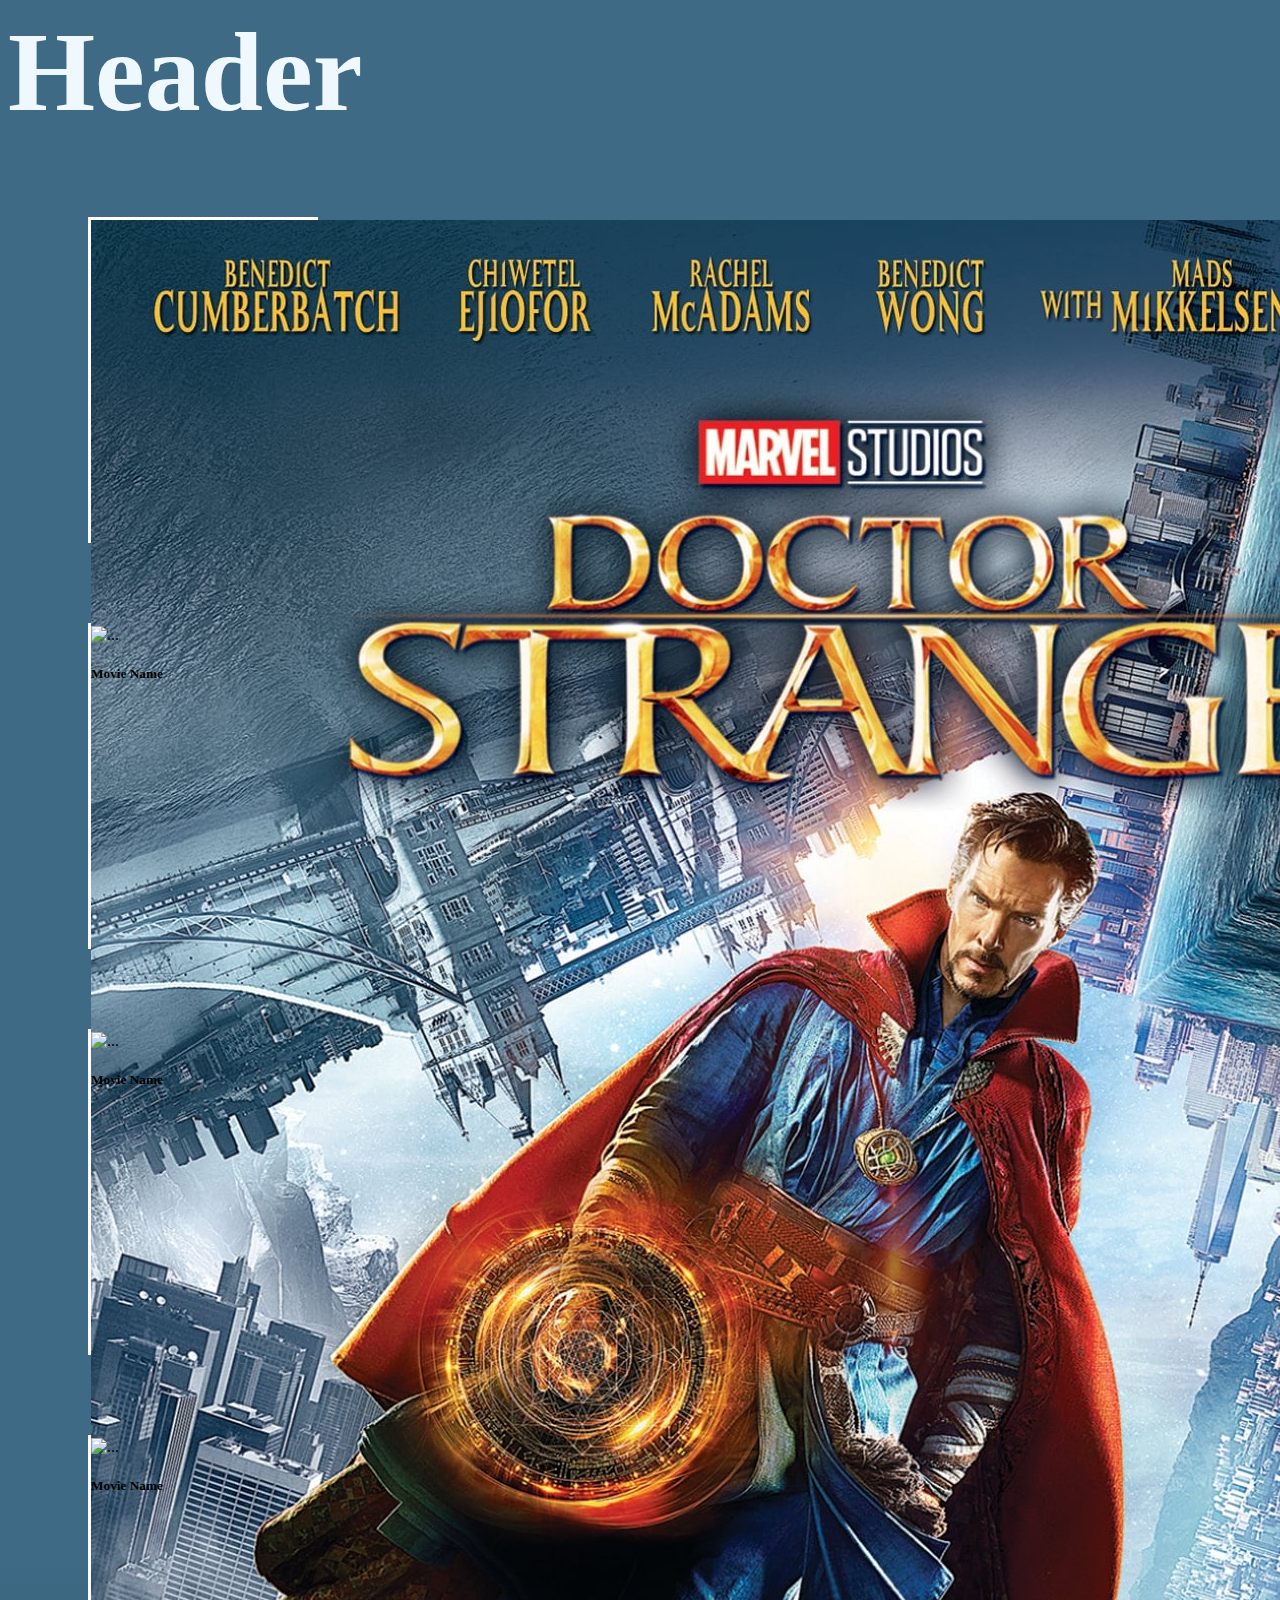
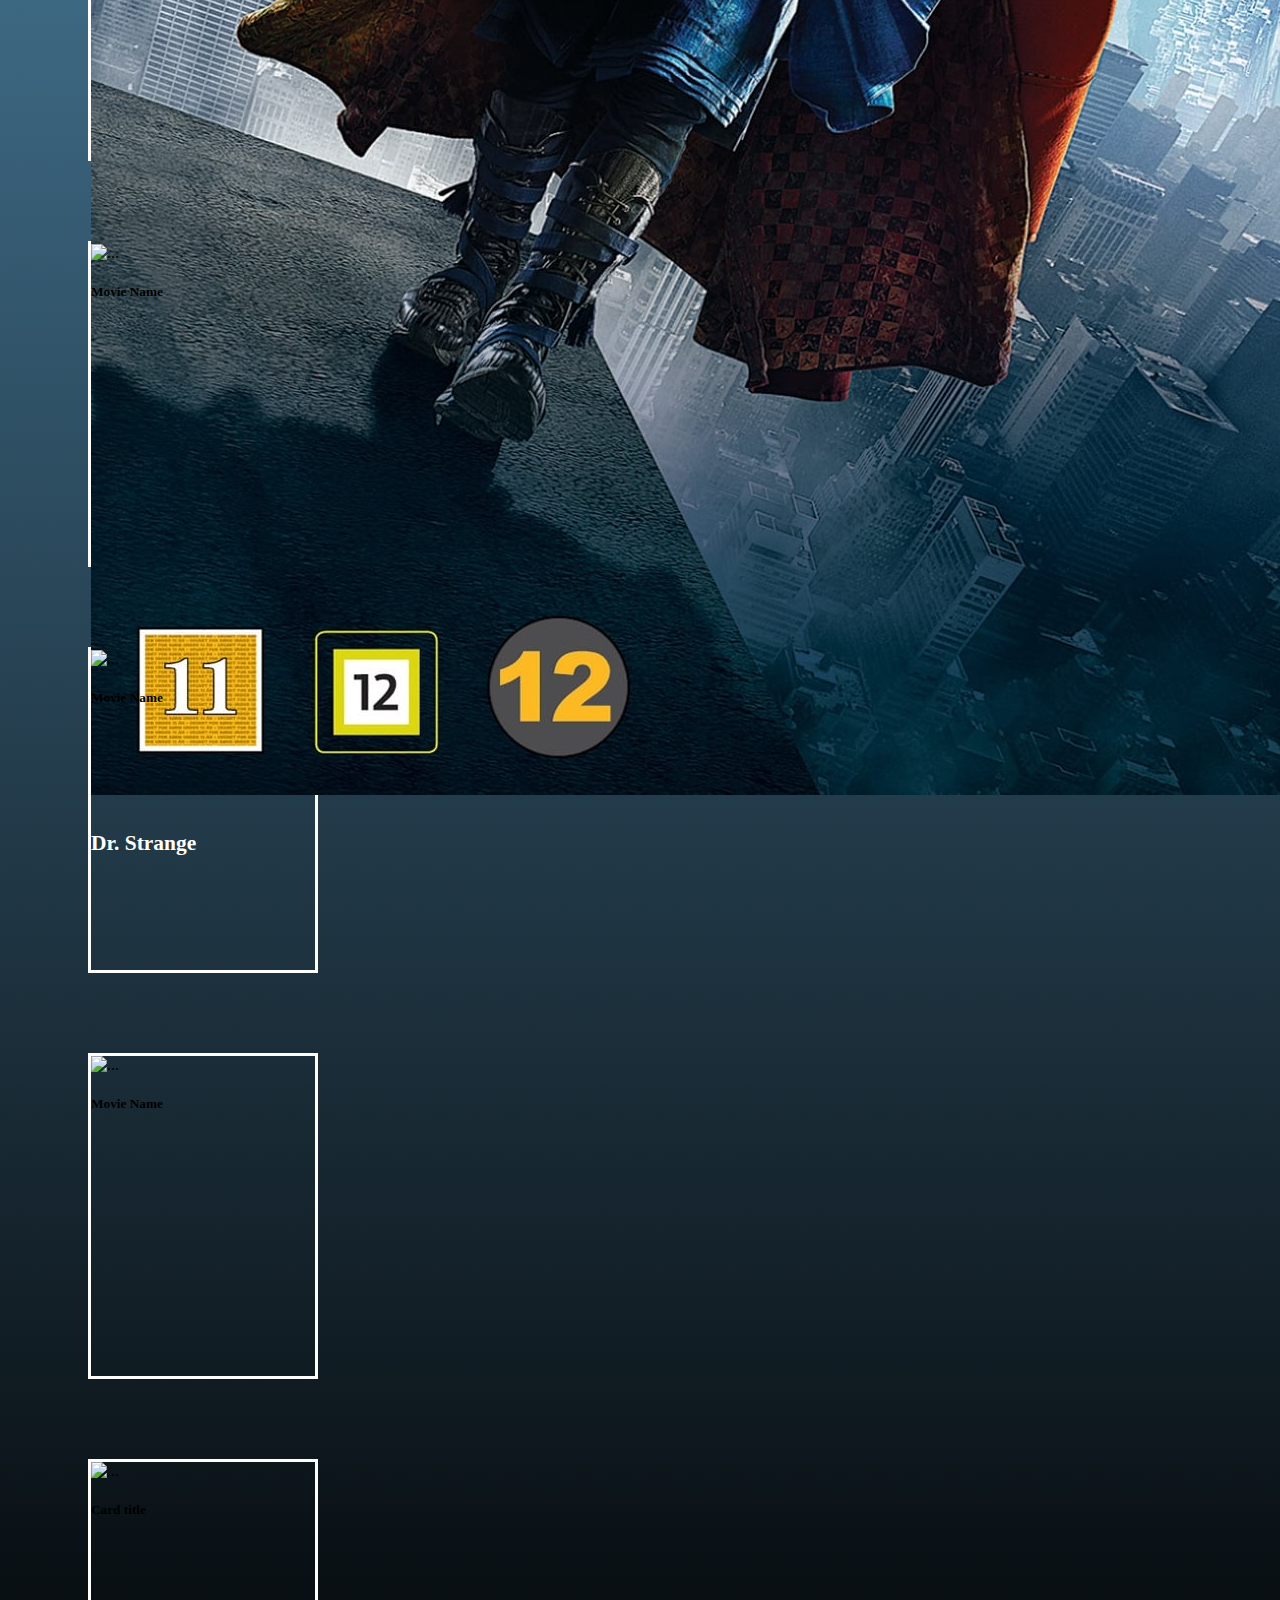
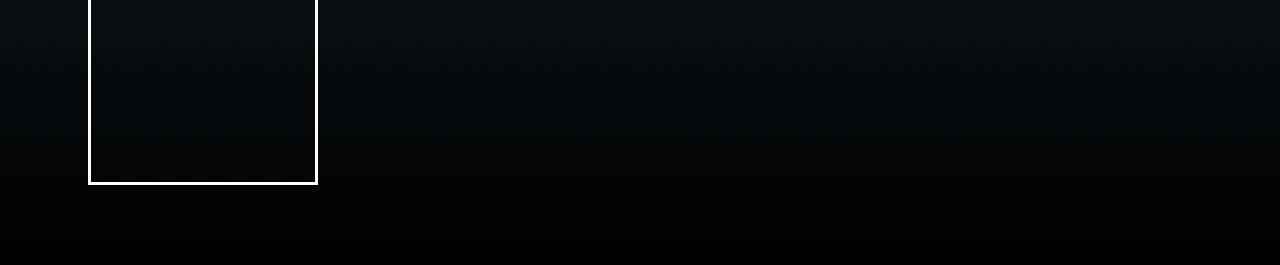
==== index2.html @ ff52cdd3 "hooking up files" ====
<html lang="en">
<head>
    <meta charset="UTF-8">
    <meta http-equiv="X-UA-Compatible" content="IE=edge">
    <meta name="viewport" content="width=device-width, initial-scale=1.0">
    <link href="https://cdn.jsdelivr.net/npm/bootstrap@5.1.3/dist/css/bootstrap.min.css" rel="stylesheet" integrity="sha384-1BmE4kWBq78iYhFldvKuhfTAU6auU8tT94WrHftjDbrCEXSU1oBoqyl2QvZ6jIW3" crossorigin="anonymous">
    <link rel="stylesheet" href="assets/css/style2.css">
    <title>Movie Generator</title>
</head>
<body id="background-page-2">

    <section>
        <h1 id="page-title" class=" column row-cols-2 d-flex justify-content-center mt-5"> Header </h1>

        <!-- this is the container that's going to hold all of the movie posters and their titles -->
        <div id="movie-container" class=" d-flex flex-wrap justify-content-center "> 
            <!-- where the movie posters and their titles will be held individually -->
            <div class="movie-item card" id="movie-hover-info-display"> 
                <img src="assets/paumklnaRmVbxrrsaMgk7lJi87o.jpeg" class="card-img-top img-fluid" alt="...">
                <div class="card-body"> 
                    <h5 class="card-title movie-name">Dr. Strange</h5>
                </div>
            </div>
            
            <div class="movie-item card"> 
                <img src="..." class="card-img-top" alt="...">
                <div class="card-body"> 
                    <h5 class="card-title">Movie Name</h5>
                </div>
            </div>

            <div class="movie-item card"> 
                <img src="..." class="card-img-top" alt="...">
                <div class="card-body"> 
                    <h5 class="card-title">Movie Name</h5>
                </div>
            </div>

            <div class="movie-item card"> 
                <img src="..." class="card-img-top" alt="...">
                <div class="card-body"> 
                    <h5 class="card-title">Movie Name</h5>
                </div>
            </div>

            <div class="movie-item card"> 
                <img src="..." class="card-img-top" alt="...">
                <div class="card-body"> 
                    <h5 class="card-title">Movie Name</h5>
                </div>
            </div>

            <div class="movie-item card"> 
                <img src="..." class="card-img-top" alt="...">
                <div class="card-body"> 
                    <h5 class="card-title">Movie Name</h5>
                </div>
            </div>

            <div class="movie-item card"> 
                <img src="..." class="card-img-top" alt="...">
                <div class="card-body"> 
                    <h5 class="card-title">Movie Name</h5>
                </div>
            </div>

            <div class="movie-item card"> 
                <img src="..." class="card-img-top" alt="...">
                <div class="card-body"> 
                    <h5 class="card-title">Card title</h5>
                </div>
            </div>

        </div>

    </section>
    <script src="assets/js/script2.js"></script>
</body>
</html>
---- assets/css/style2.css ----
#background-page-2 {
  background: linear-gradient(to bottom, #3e6a85 45%, #000000 100%)
}

#page-title {
  color: aliceblue;
  font-size: 7rem;
}

.movie-item {
  border: white solid .2rem;
  width: 14rem;
  height: 20rem;
  margin: 5rem;
  transition: .5s all ease;
}

.movie-item:hover {
  border: white solid .2rem;
  transform: rotate(0deg) scale(1.57) translateZ(1rem);
  transition: .5s all ease;
  z-index: 100;
  background: linear-gradient(to bottom, #000000 100%)
}


.movie-name {
  color: #ffffff;
  font-size: 1.34rem;
}
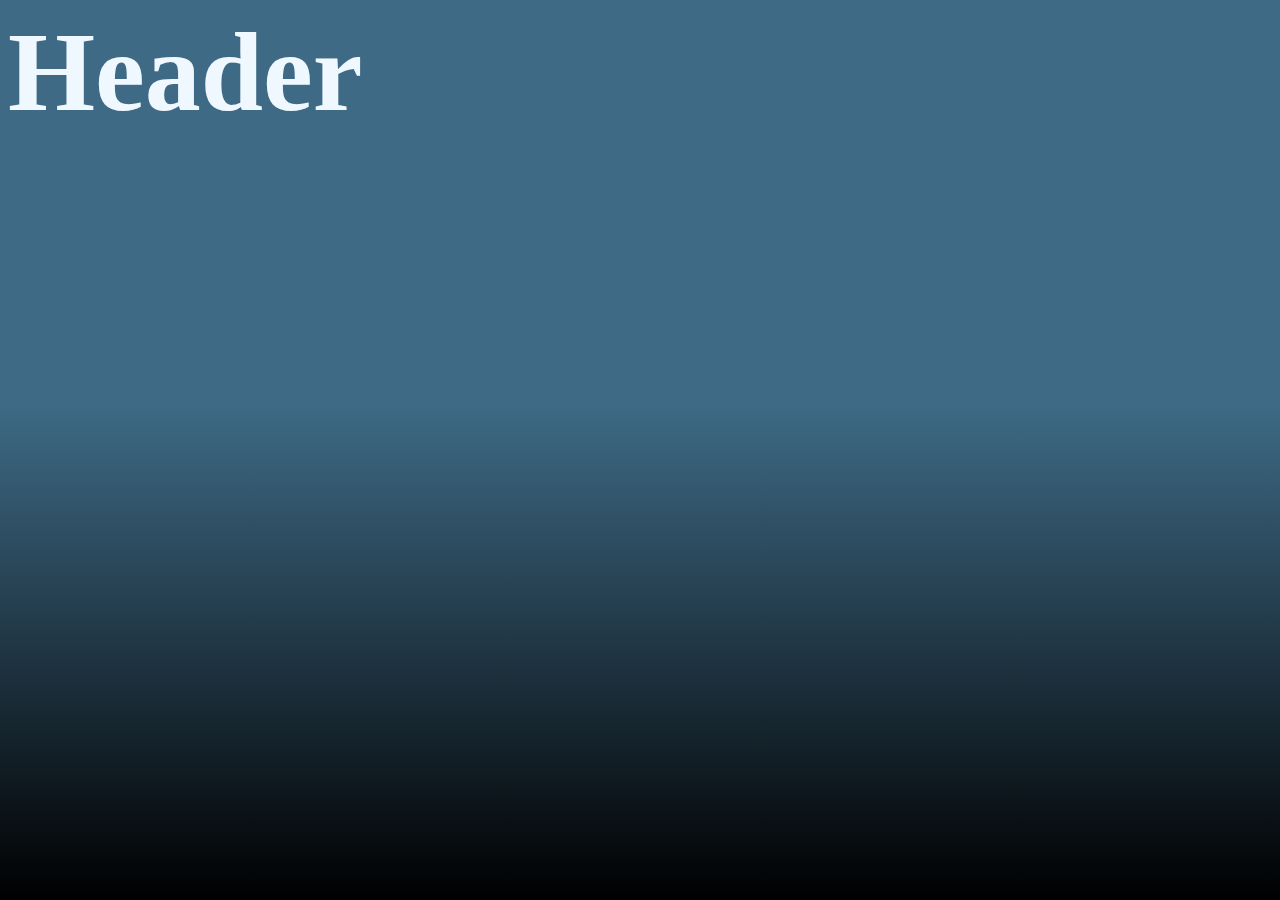
==== commit 18edde44: "SP/ TA help" ====
--- a/index2.html
+++ b/index2.html
@@ -19,65 +19,11 @@
         <!-- this is the container that's going to hold all of the movie posters and their titles -->
         <div id="movie-container" class=" d-flex flex-wrap justify-content-center "> 
             <!-- where the movie posters and their titles will be held individually -->
-            <div class="movie-item card" id="movie-hover-info-display"> 
-                <img src="assets/paumklnaRmVbxrrsaMgk7lJi87o.jpeg" class="card-img-top img-fluid" alt="...">
-                <div class="card-body"> 
-                    <h5 class="card-title movie-name">Dr. Strange</h5>
-                </div>
-            </div>
-            
-            <div class="movie-item card"> 
-                <img src="..." class="card-img-top" alt="...">
-                <div class="card-body"> 
-                    <h5 class="card-title">Movie Name</h5>
-                </div>
-            </div>
-
-            <div class="movie-item card"> 
-                <img src="..." class="card-img-top" alt="...">
-                <div class="card-body"> 
-                    <h5 class="card-title">Movie Name</h5>
-                </div>
-            </div>
-
-            <div class="movie-item card"> 
-                <img src="..." class="card-img-top" alt="...">
-                <div class="card-body"> 
-                    <h5 class="card-title">Movie Name</h5>
-                </div>
-            </div>
-
-            <div class="movie-item card"> 
-                <img src="..." class="card-img-top" alt="...">
-                <div class="card-body"> 
-                    <h5 class="card-title">Movie Name</h5>
-                </div>
-            </div>
-
-            <div class="movie-item card"> 
-                <img src="..." class="card-img-top" alt="...">
-                <div class="card-body"> 
-                    <h5 class="card-title">Movie Name</h5>
-                </div>
-            </div>
-
-            <div class="movie-item card"> 
-                <img src="..." class="card-img-top" alt="...">
-                <div class="card-body"> 
-                    <h5 class="card-title">Movie Name</h5>
-                </div>
-            </div>
-
-            <div class="movie-item card"> 
-                <img src="..." class="card-img-top" alt="...">
-                <div class="card-body"> 
-                    <h5 class="card-title">Card title</h5>
-                </div>
-            </div>
 
         </div>
 
     </section>
+    <script src="https://ajax.googleapis.com/ajax/libs/jquery/3.6.0/jquery.min.js"></script>
     <script src="assets/js/script2.js"></script>
 </body>
 </html>--- a/assets/css/style2.css
+++ b/assets/css/style2.css
@@ -24,9 +24,12 @@
   transform: rotate(0deg) scale(1.57) translateZ(1rem);
   transition: .5s all ease;
   z-index: 100;
+}
+
+.extra-movie-info:hover {
+  z-index: 200;
   background: linear-gradient(to bottom, #000000 100%)
 }
-
 
 .movie-name {
   color: #ffffff;
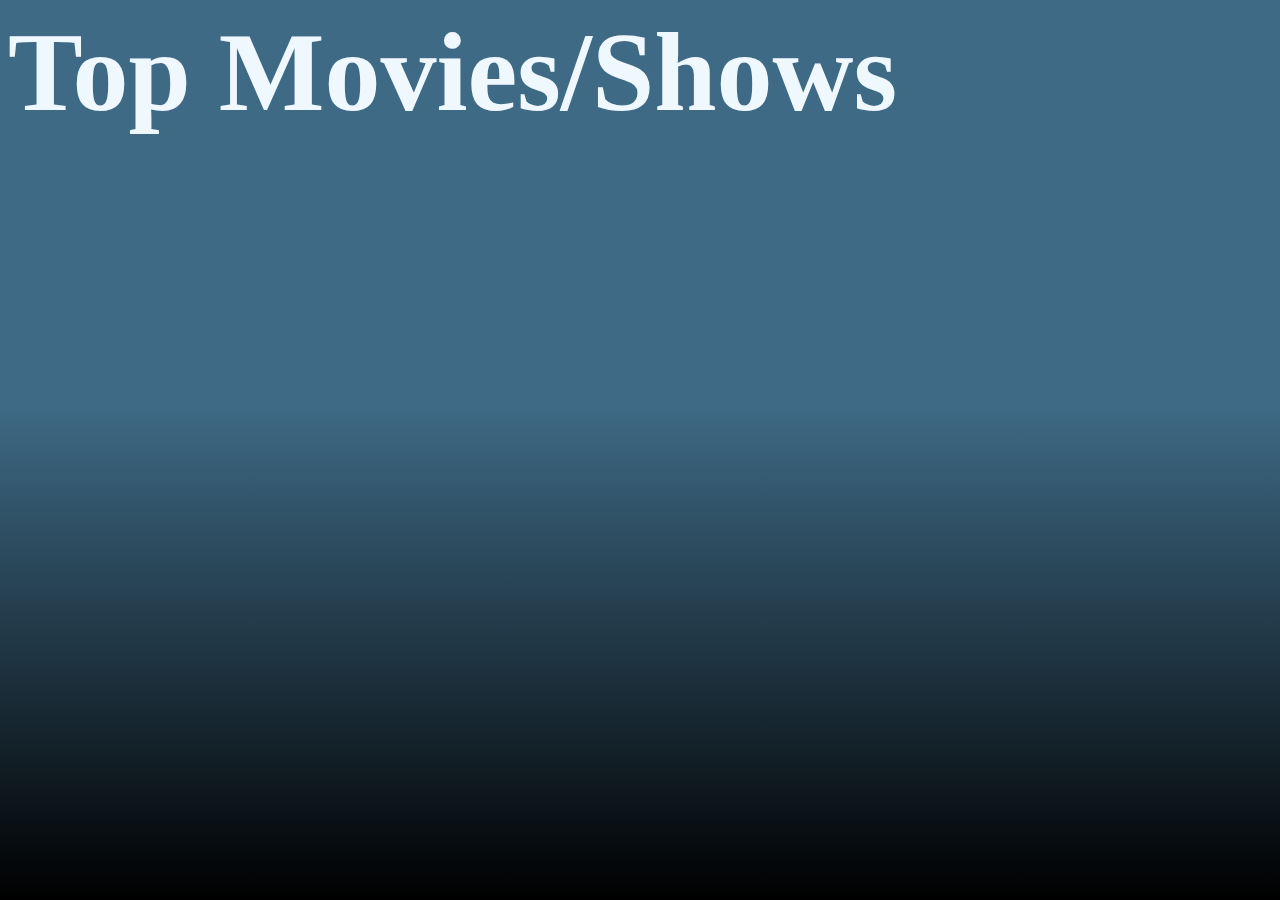
==== commit 453b2681: "removed 3 cards and updated functionality" ====
--- a/index2.html
+++ b/index2.html
@@ -1,7 +1,3 @@
-
-
-
-
 <html lang="en">
 <head>
     <meta charset="UTF-8">
@@ -14,7 +10,7 @@
 <body id="background-page-2">
 
     <section>
-        <h1 id="page-title" class=" column row-cols-2 d-flex justify-content-center mt-5"> Header </h1>
+        <h1 id="page-title" class=" column row-cols-2 d-flex justify-content-center mt-5"> Top Movies/Shows </h1>
 
         <!-- this is the container that's going to hold all of the movie posters and their titles -->
         <div id="movie-container" class=" d-flex flex-wrap justify-content-center "> 
